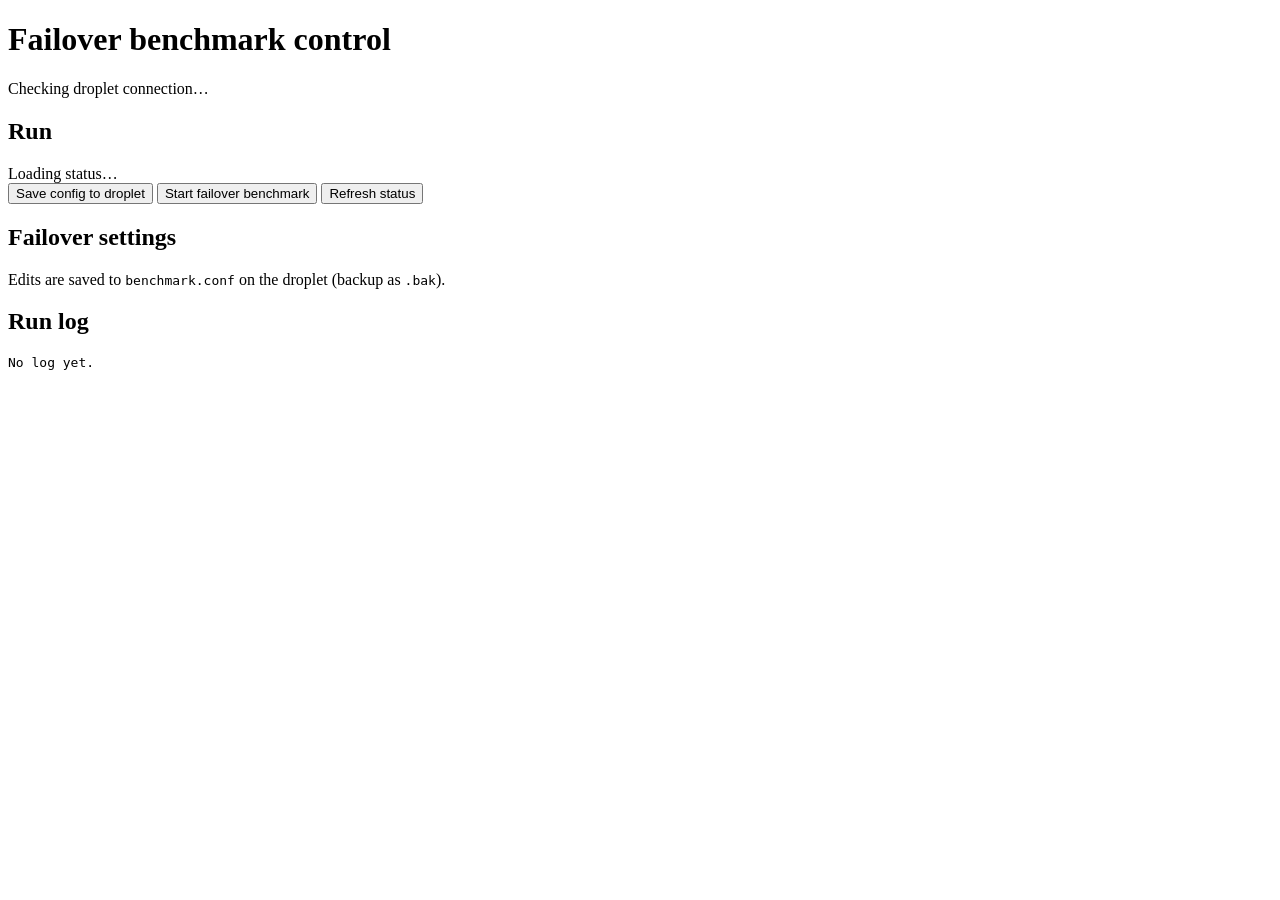
==== control/static/index.html @ 7dd4964a "failover automated" ====
<!DOCTYPE html>
<html lang="en">
<head>
  <meta charset="utf-8">
  <meta name="viewport" content="width=device-width, initial-scale=1">
  <title>Failover benchmark control</title>
  <link rel="stylesheet" href="/static/style.css">
</head>
<body>
  <header>
    <h1>Failover benchmark control</h1>
    <p id="connection-status" class="muted">Checking droplet connection…</p>
  </header>

  <main>
    <section class="card" id="run-panel">
      <h2>Run</h2>
      <div id="run-summary" class="run-summary muted">Loading status…</div>
      <div class="actions">
        <button type="button" id="btn-save">Save config to droplet</button>
        <button type="button" id="btn-start" class="primary">Start failover benchmark</button>
        <button type="button" id="btn-refresh">Refresh status</button>
      </div>
      <p id="action-message" class="message" hidden></p>
    </section>

    <section class="card">
      <h2>Failover settings</h2>
      <p class="muted">Edits are saved to <code id="remote-conf-path">benchmark.conf</code> on the droplet (backup as <code>.bak</code>).</p>
      <form id="config-form"></form>
    </section>

    <section class="card">
      <h2>Run log</h2>
      <pre id="run-log" class="log">No log yet.</pre>
    </section>
  </main>

  <script src="/static/app.js"></script>
</body>
</html>
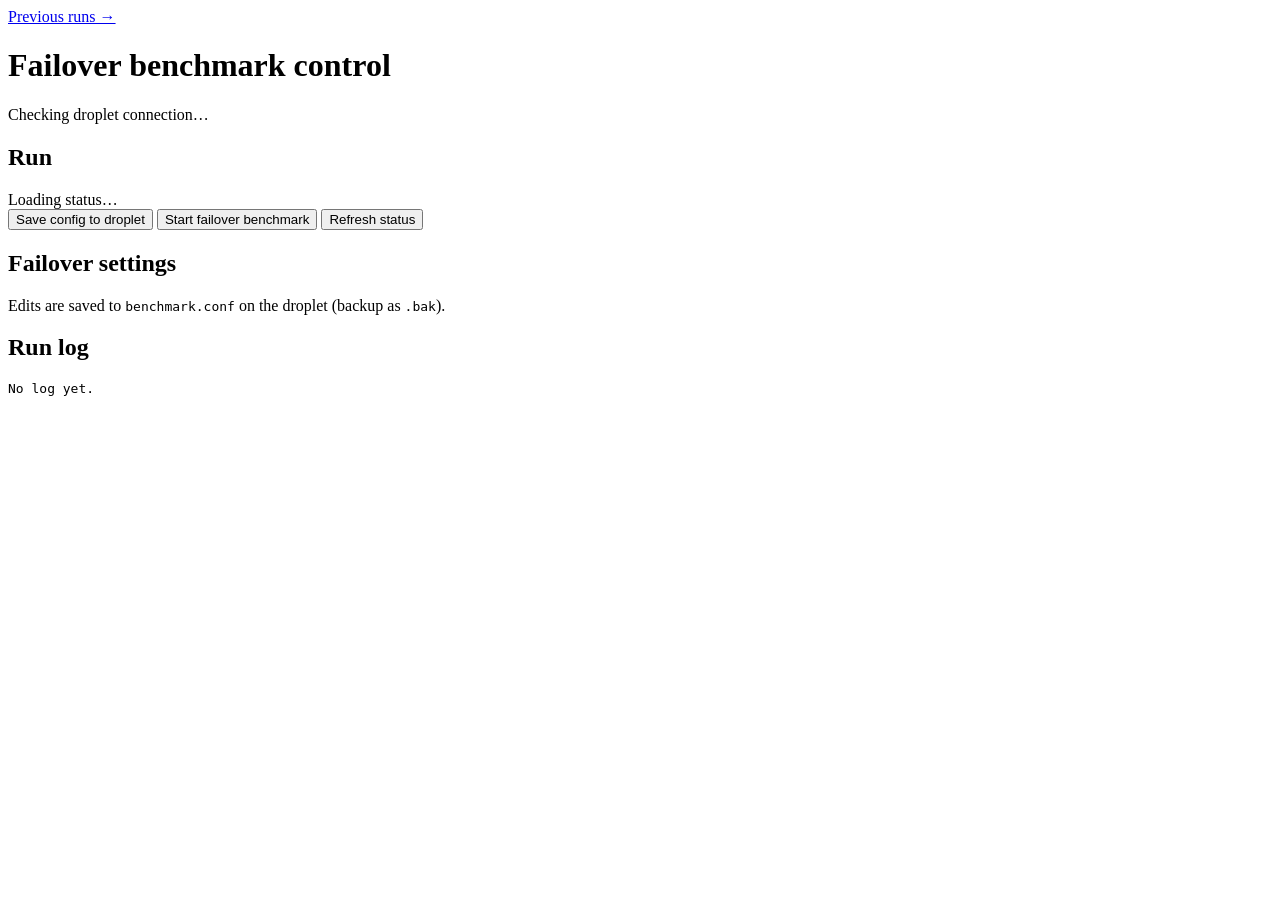
==== commit f4f2ffa1: "failvoe" ====
--- a/control/static/index.html
+++ b/control/static/index.html
@@ -8,6 +8,9 @@
 </head>
 <body>
   <header>
+    <nav class="top-nav">
+      <a href="/runs">Previous runs →</a>
+    </nav>
     <h1>Failover benchmark control</h1>
     <p id="connection-status" class="muted">Checking droplet connection…</p>
   </header>
@@ -16,6 +19,7 @@
     <section class="card" id="run-panel">
       <h2>Run</h2>
       <div id="run-summary" class="run-summary muted">Loading status…</div>
+      <div id="current-report-links" class="report-links" hidden></div>
       <div class="actions">
         <button type="button" id="btn-save">Save config to droplet</button>
         <button type="button" id="btn-start" class="primary">Start failover benchmark</button>
@@ -36,6 +40,7 @@
     </section>
   </main>
 
+  <script src="/static/common.js"></script>
   <script src="/static/app.js"></script>
 </body>
 </html>
